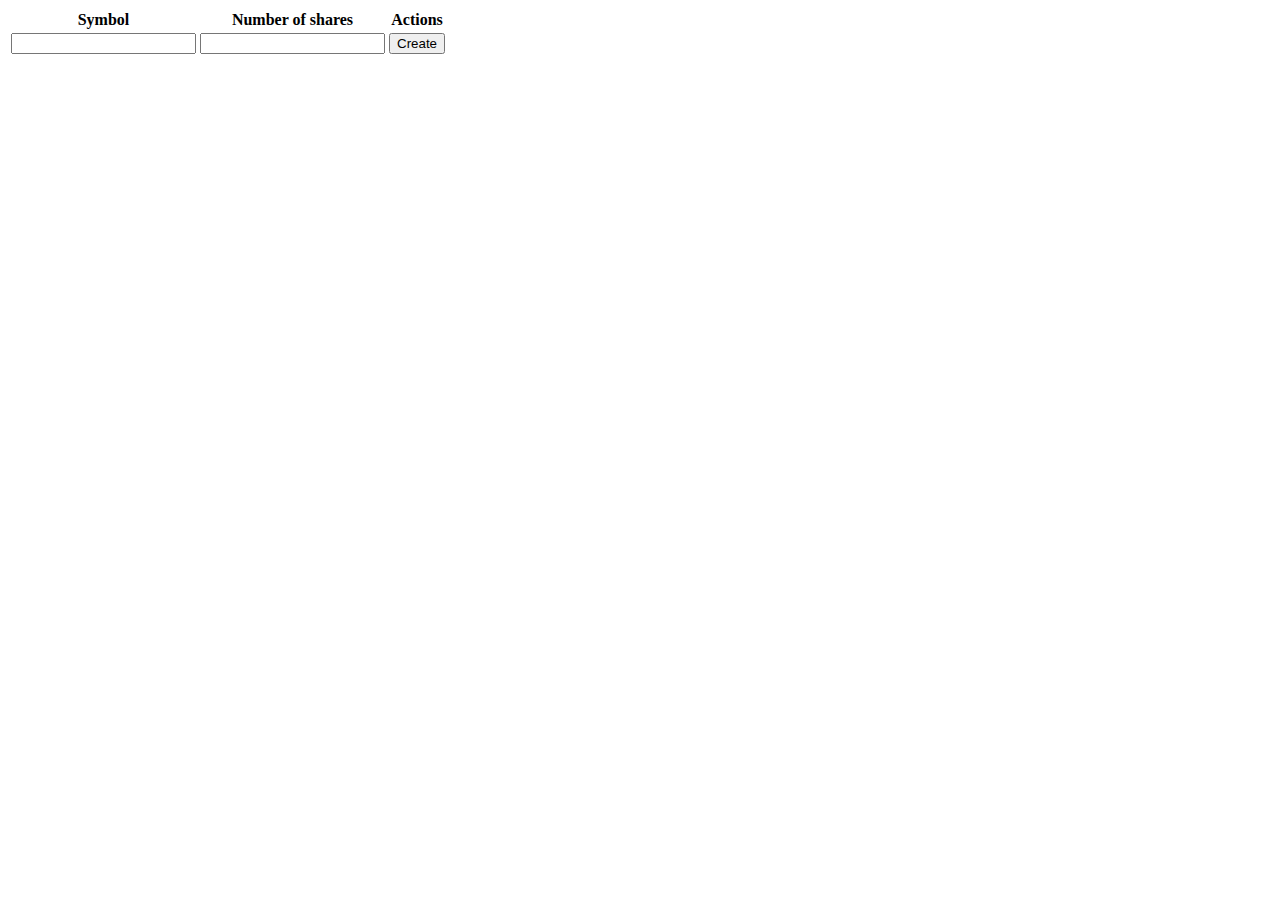
==== NET.Workshop.PortfolioManager/index.html @ 68832f4c "add PortfolioItemsStorage and userstorage" ====
﻿<!DOCTYPE html>
<html>
<head>
    <title>Portfolio Manager</title>
    <meta charset="utf-8" />
    <link rel="stylesheet" type="text/css" href="Styles/site.css">
    <script src="Scripts/jquery-3.1.0.js" language="javascript"></script>
    <script src="Scripts/portfolioManager.js" language="javascript"></script>
</head>
<body>
    <table id="items">
        <thead>
            <tr>
                <th>Symbol</th>
                <th>Number of shares</th>
                <th>Actions</th>
            </tr>
            <!-- The row for creating new items. -->
            <tr id="new">
                <td><input type='text' id="symbol" /></td>
                <td><input type='text' id="sharesNumber" /></td>
                <td><input type='button' id="newCreate" value='Create' /></td>
            </tr>
        </thead>
        <tbody></tbody>
    </table>
</body>
</html>
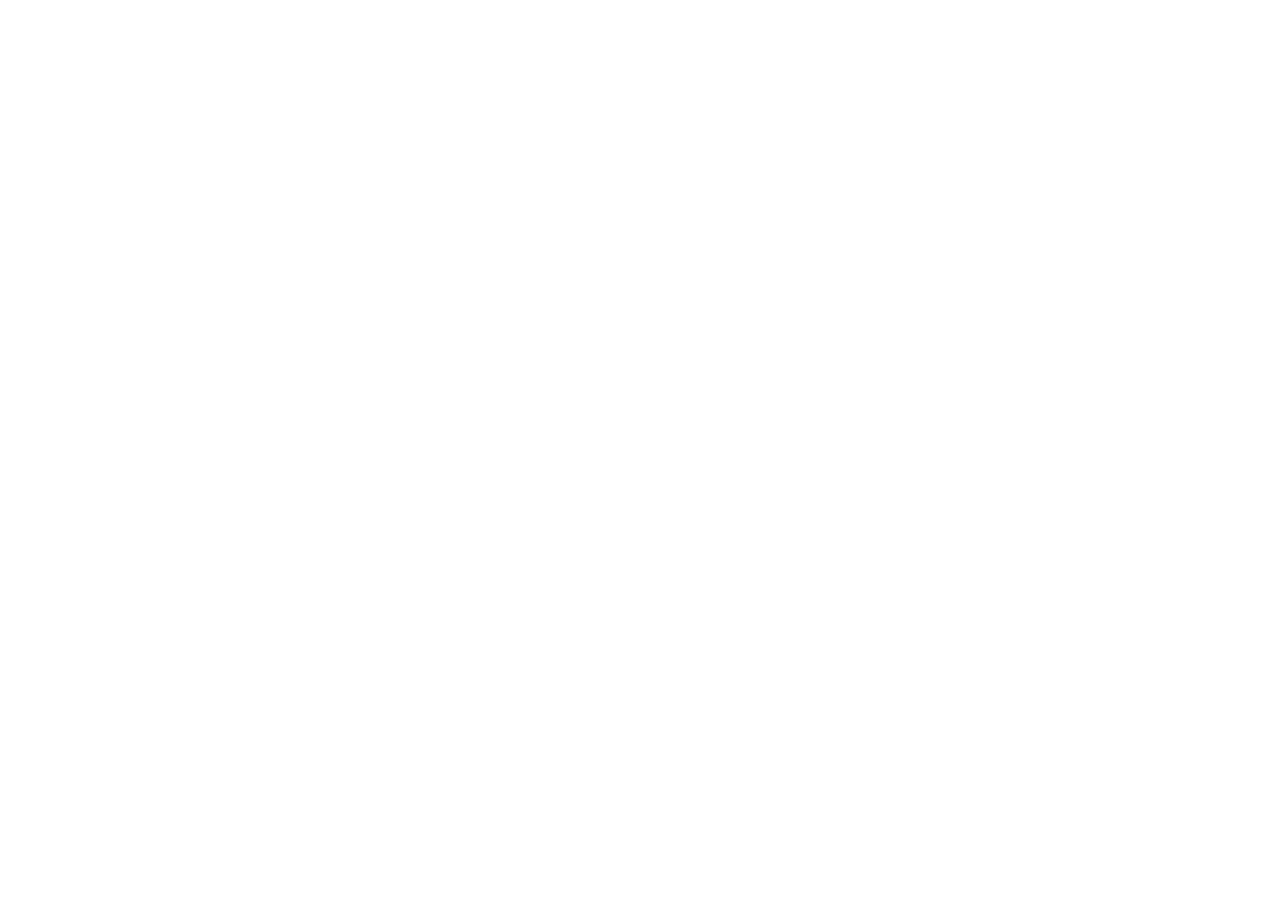
==== commit a9a96e21: "add angular frontend" ====
--- a/NET.Workshop.PortfolioManager/index.html
+++ b/NET.Workshop.PortfolioManager/index.html
@@ -1,28 +1,39 @@
 ﻿<!DOCTYPE html>
-<html>
+<html lang="en" ng-app="PortfolioManagerApp">
 <head>
+    <base href="/">
     <title>Portfolio Manager</title>
     <meta charset="utf-8" />
-    <link rel="stylesheet" type="text/css" href="Styles/site.css">
-    <script src="Scripts/jquery-3.1.0.js" language="javascript"></script>
+
+    <link rel="stylesheet" href="app/bower_components/bootstrap/dist/css/bootstrap.css">
+    <link rel="stylesheet" href="app/bower_components/angular-block-ui/dist/angular-block-ui.min.css"/>
+
+    
+</head>
+<body block-ui="mainBlock" >
+    <div ui-view=""></div>
+    
+
+
+    <script src="app/bower_components/api-check/dist/api-check.js" ></script>
+    <script src="app/bower_components/angular/angular.js" ></script>
+    <script src="app/bower_components/angular-formly/dist/formly.js" ></script>
+    <script src="app/bower_components/angular-formly-templates-bootstrap/dist/angular-formly-templates-bootstrap.js" ></script>
+    <script src="app/bower_components/angular-resource/angular-resource.js" ></script>
+    <script src="app/bower_components/angular-block-ui/dist/angular-block-ui.js" ></script>
+    <script src="app/bower_components/angular-bootstrap/ui-bootstrap-tpls.js" ></script>
+    <script src="app/bower_components/ng-lodash/build/ng-lodash.js" ></script>
+    <script src="app/bower_components/angular-ui-router/release/angular-ui-router.js" ></script>
+    <script src="app/bower_components/async/dist/async.js" ></script>
+    <script src="app/bower_components/moment/min/moment.min.js" ></script>
+
+    <script src="app/app.module.js"></script>
+    <script src="app/app.config.js"></script>
+    <script src="app/portfolio-table/portfolio-table.component.js"></script>
+    <script src="app/document-form/document-form.component.js"></script>
+    <script src="app/services/portfolio.service.js"></script>
+    <script src="app/services/block.service.js"></script>
+
     <script src="Scripts/portfolioManager.js" language="javascript"></script>
-</head>
-<body>
-    <table id="items">
-        <thead>
-            <tr>
-                <th>Symbol</th>
-                <th>Number of shares</th>
-                <th>Actions</th>
-            </tr>
-            <!-- The row for creating new items. -->
-            <tr id="new">
-                <td><input type='text' id="symbol" /></td>
-                <td><input type='text' id="sharesNumber" /></td>
-                <td><input type='button' id="newCreate" value='Create' /></td>
-            </tr>
-        </thead>
-        <tbody></tbody>
-    </table>
 </body>
 </html>
--- a/NET.Workshop.PortfolioManager/app/bower_components/angular-block-ui/dist/angular-block-ui.min.css
+++ b/NET.Workshop.PortfolioManager/app/bower_components/angular-block-ui/dist/angular-block-ui.min.css
@@ -0,0 +1,5 @@
+/*!
+   angular-block-ui v0.2.1
+   (c) 2015 (null) McNull https://github.com/McNull/angular-block-ui
+   License: MIT
+*/.block-ui{position:relative}body.block-ui{position:static}.block-ui-main>.block-ui-container,body.block-ui>.block-ui-container{position:fixed}.block-ui-container{position:absolute;z-index:10000;top:0;right:0;bottom:0;left:0;height:0;overflow:hidden;opacity:0;filter:alpha(opacity=00)}.block-ui-active>.block-ui-container{height:100%;cursor:wait}.block-ui-active .block-ui-active>.block-ui-container{height:0}.block-ui-visible>.block-ui-container{opacity:1;filter:alpha(opacity=100)}.block-ui-overlay{width:100%;height:100%;opacity:.5;filter:alpha(opacity=50);background-color:#fff}.block-ui-message-container{position:absolute;top:35%;left:0;right:0;height:0;text-align:center;z-index:10001}.block-ui-message{display:inline-block;text-align:left;background-color:#333;color:#f5f5f5;padding:20px;border-radius:4px;font-size:20px;font-weight:700;filter:alpha(opacity=100)}.block-ui-anim-fade>.block-ui-container{transition:height 0s linear 200ms,opacity 200ms ease 0s}.block-ui-anim-fade.block-ui-active>.block-ui-container{transition-delay:0s}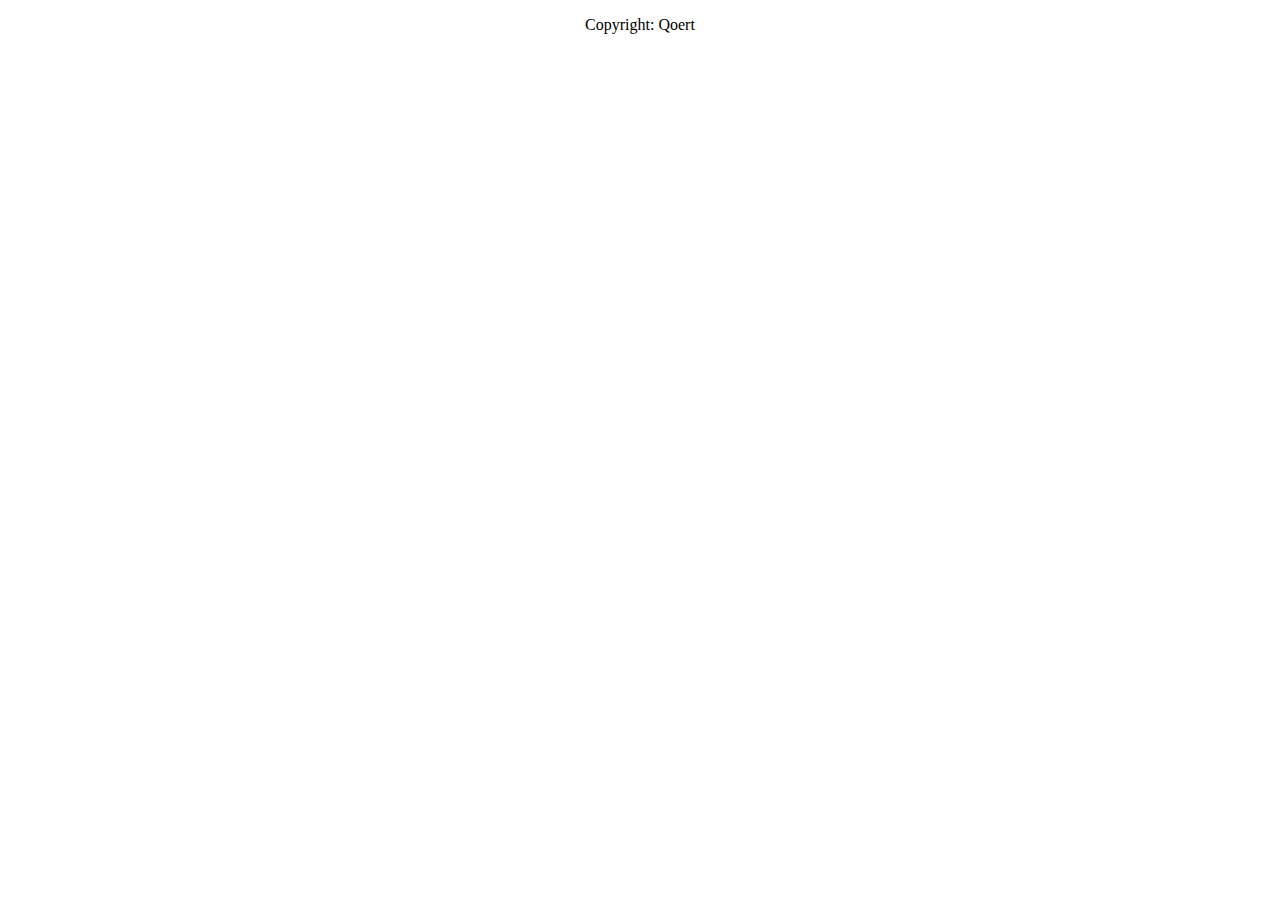
==== commit 2e981dfb: "add footer header" ====
--- a/NET.Workshop.PortfolioManager/index.html
+++ b/NET.Workshop.PortfolioManager/index.html
@@ -7,11 +7,36 @@
 
     <link rel="stylesheet" href="app/bower_components/bootstrap/dist/css/bootstrap.css">
     <link rel="stylesheet" href="app/bower_components/angular-block-ui/dist/angular-block-ui.min.css"/>
+    <link rel="stylesheet" href="app/Styles/footer.css" />
+    <link rel="stylesheet" href="app/Styles/header.css" />
+    <link rel="stylesheet" href="app/Styles/content.css" />
 
     
 </head>
+
+
+
 <body block-ui="mainBlock" >
-    <div ui-view=""></div>
+
+    <header class="header navbar navbar-default navbar-fixed-top" role="navigation">
+        <div class="container">
+            <!-- Brand and toggle get grouped for better mobile display -->
+            <div class="navbar-header">
+
+            </div>
+
+            <!-- Collect the nav links, forms, and other content for toggling -->
+            <div class="collapse navbar-collapse header-navbar-collapse" id="navbar-collapse-header">
+
+
+
+            </div><!-- /.navbar-collapse -->
+
+        </div><!-- /.container -->
+    </header>
+
+
+    <div class="content" ui-view=""></div>
     
 
 
@@ -35,5 +60,15 @@
     <script src="app/services/block.service.js"></script>
 
     <script src="Scripts/portfolioManager.js" language="javascript"></script>
+
+
+    <footer class="footer">
+        <div class="container">
+            <div class="col-lg-12" align="center">
+                <p class="footer_copyright">Copyright: <span>Qoert</span></p>
+            </div>
+        </div>
+    </footer>
 </body>
+
 </html>
--- a/NET.Workshop.PortfolioManager/app/Styles/footer.css
+++ b/NET.Workshop.PortfolioManager/app/Styles/footer.css
@@ -0,0 +1,12 @@
+﻿.footer {
+    width: 100%;
+    height: 50px;
+    background-color: #f5f5f5;
+    border-top: 1px solid rgba(0, 0, 0, 0.1);
+}
+
+.footer_copyright {
+    margin: 15px 0px 0px 0px;
+    font-size: 15px;
+    color: #444;
+}
--- a/NET.Workshop.PortfolioManager/app/Styles/header.css
+++ b/NET.Workshop.PortfolioManager/app/Styles/header.css
@@ -0,0 +1,12 @@
+﻿.header {
+    position: absolute;
+    background-color: #f5f5f5;
+}
+
+    .header .header-navbar-collapse {
+        max-height: 100vh;
+    }
+
+    
+
+
--- a/NET.Workshop.PortfolioManager/app/Styles/content.css
+++ b/NET.Workshop.PortfolioManager/app/Styles/content.css
@@ -0,0 +1,5 @@
+﻿.content {
+    margin-top: 51px;
+    padding-top: 10px;
+    min-height: calc(100vh - 101px);
+}
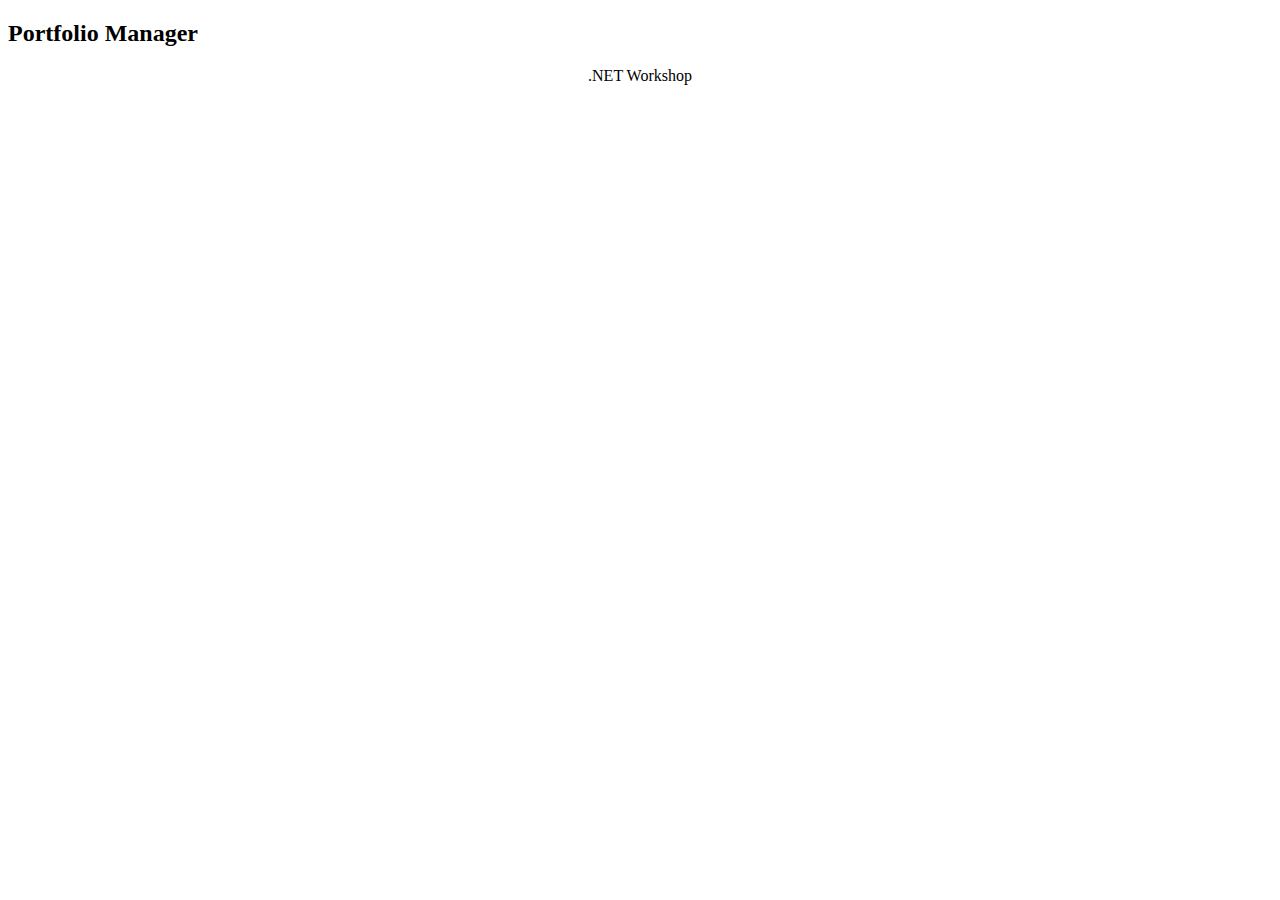
==== commit 1a6dc26f: "edit html and css" ====
--- a/NET.Workshop.PortfolioManager/index.html
+++ b/NET.Workshop.PortfolioManager/index.html
@@ -11,6 +11,8 @@
     <link rel="stylesheet" href="app/Styles/header.css" />
     <link rel="stylesheet" href="app/Styles/content.css" />
 
+
+
     
 </head>
 
@@ -22,15 +24,8 @@
         <div class="container">
             <!-- Brand and toggle get grouped for better mobile display -->
             <div class="navbar-header">
-
+                <h2>Portfolio Manager</h2>
             </div>
-
-            <!-- Collect the nav links, forms, and other content for toggling -->
-            <div class="collapse navbar-collapse header-navbar-collapse" id="navbar-collapse-header">
-
-
-
-            </div><!-- /.navbar-collapse -->
 
         </div><!-- /.container -->
     </header>
@@ -54,18 +49,17 @@
 
     <script src="app/app.module.js"></script>
     <script src="app/app.config.js"></script>
+    <script src="app/app.constant.js"></script>
     <script src="app/portfolio-table/portfolio-table.component.js"></script>
     <script src="app/document-form/document-form.component.js"></script>
     <script src="app/services/portfolio.service.js"></script>
     <script src="app/services/block.service.js"></script>
 
-    <script src="Scripts/portfolioManager.js" language="javascript"></script>
-
 
     <footer class="footer">
         <div class="container">
             <div class="col-lg-12" align="center">
-                <p class="footer_copyright">Copyright: <span>Qoert</span></p>
+                <p class="footer_copyright">.NET Workshop</p>
             </div>
         </div>
     </footer>
